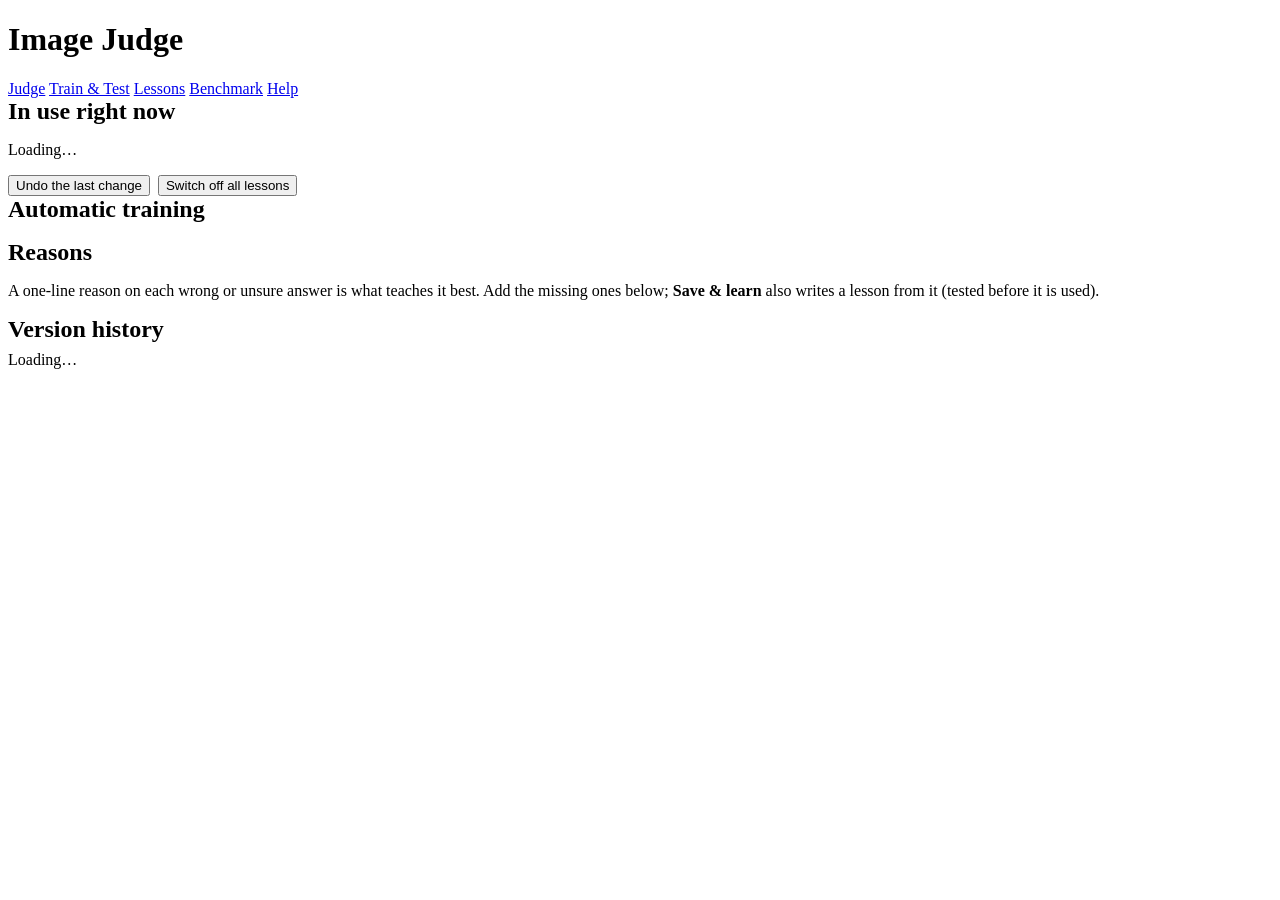
==== app/static/lessons.html @ dfb19995 "Image Judge: hosted app with Supabase, R2 storage, login, gated auto-training Co-Authored-By: Claude" ====
<!doctype html>
<html lang="en">
<head>
  <meta charset="utf-8">
  <meta name="viewport" content="width=device-width, initial-scale=1">
  <title>Lessons - Image Judge</title>
  <link rel="stylesheet" href="/static/styles.css">
  <style>
    .badge { display: inline-block; padding: 2px 8px; border-radius: 999px; font-size: 12px; font-weight: 600;
      border: 1px solid var(--border); }
    .badge.active { background: var(--ok-bg); color: var(--ok); border-color: transparent; }
    .badge.candidate { background: var(--warn-bg); color: var(--warn); border-color: transparent; }
    .badge.rejected { background: var(--bad-bg); color: var(--bad); border-color: transparent; }
    .badge.muted { color: var(--muted); }
    .version { border-top: 1px solid var(--border); padding: 14px 0; }
    .version:first-child { border-top: 0; }
    .version header { display: flex; flex-wrap: wrap; gap: 8px 12px; align-items: baseline; }
    .version .meta { color: var(--muted); font-size: 14px; }
    .version ul { margin: 6px 0; padding-left: 20px; }
    .version li.added::marker { content: "+ "; color: var(--ok); font-weight: 700; }
    .version li.removed { color: var(--muted); text-decoration: line-through; }
    .version li.removed::marker { content: "− "; color: var(--bad); font-weight: 700; }
    .row-actions { display: flex; flex-wrap: wrap; gap: 8px; margin-top: 8px; }
    .gate-line { margin: 6px 0; font-size: 14px; }
    .answer { border-top: 1px solid var(--border); padding: 12px 0; display: grid; gap: 8px; }
    .answer:first-child { border-top: 0; }
    .answer .thumbs { display: flex; gap: 8px; }
    .answer .thumbs figure { margin: 0; font-size: 12px; color: var(--muted); }
    .answer .thumbs img { height: 72px; width: auto; border-radius: 6px; border: 1px solid var(--border); display: block; }
    .answer textarea { width: 100%; box-sizing: border-box; min-height: 52px; }
    .tight { margin: 0 0 8px; }
    body.read-only [data-act="use"], body.read-only [data-act="reject"] { display: none; }
  </style>
</head>
<body>
<header class="top">
  <h1>Image Judge</h1>
  <nav aria-label="Main">
    <a href="/">Judge</a>
    <a href="/train">Train &amp; Test</a>
    <a href="/lessons" aria-current="page">Lessons</a>
    <a href="/benchmark">Benchmark</a>
    <a href="/help">Help</a>
  </nav>
</header>
<main>
  <div id="error" class="banner error" role="alert" hidden></div>

  <section class="card" aria-labelledby="now-title">
    <h2 id="now-title" class="tight">In use right now</h2>
    <p id="now" aria-live="polite">Loading…</p>
    <div class="row-actions">
      <button type="button" class="secondary" id="undo">Undo the last change</button>
      <button type="button" class="secondary" id="off">Switch off all lessons</button>
    </div>
  </section>

  <section class="card" aria-labelledby="gate-title">
    <h2 id="gate-title" class="tight">Automatic training</h2>
    <p id="gate-explain" class="hint"></p>
    <p id="gate-status" role="status" aria-live="polite"></p>
    <div class="row-actions"><button type="button" class="secondary" id="test-now" hidden>Test the waiting lessons now</button></div>
  </section>

  <section class="card" aria-labelledby="reasons-title">
    <h2 id="reasons-title" class="tight">Reasons</h2>
    <p id="reasons-summary"></p>
    <p class="hint">A one-line reason on each wrong or unsure answer is what teaches it best. Add the missing ones below;
      <strong>Save &amp; learn</strong> also writes a lesson from it (tested before it is used).</p>
    <div id="missing"></div>
  </section>

  <section class="card" aria-labelledby="history-title">
    <h2 id="history-title" class="tight">Version history</h2>
    <div id="history">Loading…</div>
  </section>
</main>
<script src="/static/common.js"></script>
<script src="/static/lessons.js"></script>
</body>
</html>
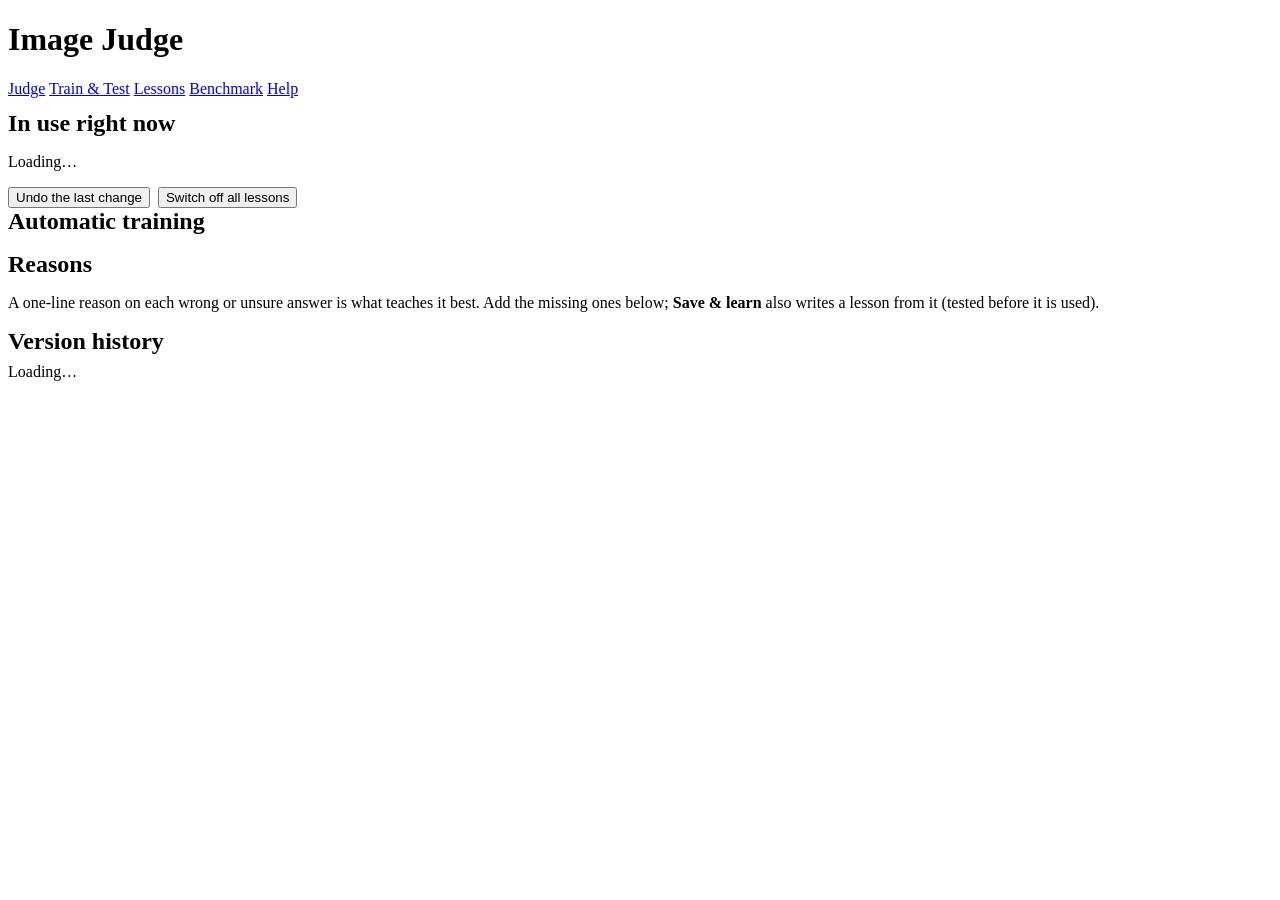
==== commit e6a332fa: "Show where data is saved" ====
--- a/app/static/lessons.html
+++ b/app/static/lessons.html
@@ -46,6 +46,8 @@
 <main>
   <div id="error" class="banner error" role="alert" hidden></div>
 
+  <p id="storage" class="hint" role="status" style="margin:0 0 12px"></p>
+
   <section class="card" aria-labelledby="now-title">
     <h2 id="now-title" class="tight">In use right now</h2>
     <p id="now" aria-live="polite">Loading…</p>
